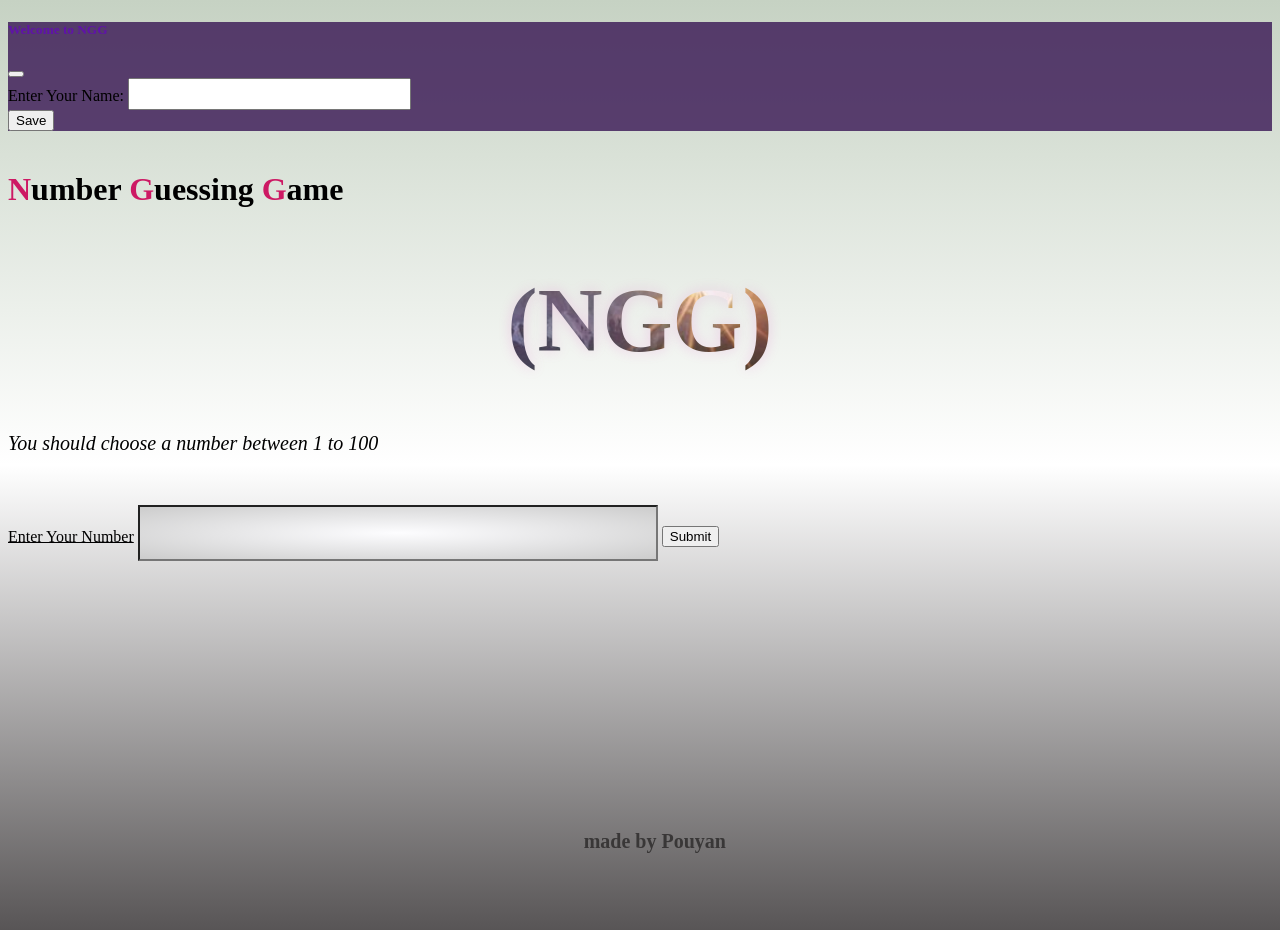
==== GuessingNum.html @ 58042f72 "initial commit" ====
<!DOCTYPE html>
<html lang="en">
  <head>
    <meta charset="UTF-8" />
    <meta name="viewport" content="width=device-width, initial-scale=1.0" />
    <link rel="stylesheet" href="./bootstrap.min.css">
    <link rel="apple-touch-icon" sizes="180x180" href="./image/favicon_io/apple-touch-icon.png">
    <link rel="icon" type="image/png" sizes="32x32" href="./image/favicon_io/favicon-32x32.png">
    <link rel="icon" type="image/png" sizes="16x16" href="./image/favicon_io/favicon-16x16.png">
    <link rel="manifest" href="./image/favicon_io/site.webmanifest">
    <title>Document</title>
    <style>
      @font-face {
        font-family:sofia;
        src: url(./font/Sofia-Regular.ttf) format("woff");
      }
      .body{
        overflow: hidden;
        background-image: linear-gradient(rgb(198, 210, 195),rgb(255, 255, 255),rgb(88, 85, 86));height:100vh;
      }
      .faded{
        background-color: rgba(50, 14, 78, 0.77);
        animation: ato 1.7s alternate;
      }
      .modal-title{
        color: rgb(96, 18, 170);
      }
      .modal-body input{
        color: rgb(255, 72, 17);
        font-size: 22px;
        font-family: 'Franklin Gothic Medium', 'Arial Narrow', Arial, sans-serif;
      }
      .fullBrand::first-letter{
        color: rgb(205, 25, 100);
      }
      span:not(span[id="changer"]){
        color: rgb(205, 25, 100);
      }
      .stands{
        font-weight: 800;
        text-align: center;
        font-size: 90px;
        background-image: url("./image/Zugpsitze_mountain.jpg");
        background-size: cover;
        background-position: 73% 19%;
        background-clip: text;
        color: transparent;
        text-shadow: 0px 0px 14px rgba(232, 20, 186, 0.152);
        animation: animate 10000s linear infinite;
      }
      @keyframes animate {
        to {
          background-position-x:1000000px ;
        }
      }
      #guessField{
        width: 40vw;
        height:50px;
        box-shadow: none;
        margin: auto;
        font-size: 27px;
        transition: all 0.1s linear;
        background:radial-gradient(rgb(253, 253, 255),rgb(204, 204, 204));
        perspective: 1500px;
        font-family: 'Franklin Gothic Medium', 'Arial Narrow', Arial, sans-serif;
      }
      #guessField:focus{
        transform: translateX(-3px) translateY(-3px);
        box-shadow:3px 3px 1px grey;
        outline: none;
        color: rgb(44, 42, 42);
      }
      .changingBGC{
        animation: changingBC 1s infinite;
      }
      @keyframes changingBC{
        0%{background-color: rgb(5, 255, 5);}
        25%{background-color: rgb(31, 196, 31);}
        50%{background-color: rgb(34, 171, 34);}
        100%{background-color: rgb(30, 105, 30);}
      }
      .a{
        display: inline-block;
        box-shadow:9px 9px 4px rgb(126, 118, 118);;
        animation:atoa 2s alternate;
        background-color: rgb(222, 221, 221);
        padding: 8px 10px;
      }
      .a span{
        color: rgb(245, 17, 17) !important;
        font-size:34px;
        font-weight: 700;
        animation: fadeIn 6s alternate;
      }
      @keyframes fadeIn{
        0%{opacity:0.0;}
        25%{opacity:0.0;}
        50%{opacity:0.0;}
        75%{opacity:0.2;}
        100%{opacity:1;}
      }
      .words{
        animation: word 1.5s alternate;
      }
      @keyframes word{
        0%{letter-spacing:70px;}
        25%{opacity:50px;}
        50%{opacity:30px;}
        75%{opacity:10px;}
        100%{opacity:2px;}
      }
      h3{
        position: absolute;
        top: 90%;
        left:45.6%;
        font-size: 20px;
        font-family: sofia;
        opacity: 0.8;
        color: rgb(42, 40, 40);
      }
      @media only screen and (max-width:500px) {
        .modal{
          padding: 30px 50px 30px 30px;
        }
        h3{
          top: 90%;
          left:32%;
        }
        #guessField{
          width: 60%;
        }
      }
      .high-guess{
        font-weight: 700;
        color: rgb(222, 19, 19) !important;
      }
      .low-guess{
        font-weight: 700;
        color: rgb(13, 189, 178) !important;      
      }
    </style>
  </head>
  <body class="body">
    <div class="modal" tabindex="-1">
      <div class="modal-dialog">
        <div class="modal-content">
          <div class="modal-header">
            <h5 class="modal-title">Welcome to NGG</h5>
            <button type="button" class="btn-close closed" data-bs-dismiss="modal" aria-label="Close"></button>
          </div>
          <div class="modal-body">
            <label for="recipient-name" class="col-form-label">Enter Your Name:</label>
            <input type="text" class="form-control namevalue" id="recipient-name" autocomplete="off">
          </div>
          <div class="modal-footer">
            <button type="button" class="btn btn-primary closed getname">Save</button>
          </div>
        </div>
      </div>
    </div>
    <audio class="looser" src="./voice/MediaBaz.net-Game - 02.mp3"></audio>
    <audio class="Winner" src="./voice/ta-da-brass-ensemble-fast-soundroll-1-00-01.mp3"></audio>
    <h1 class="text-center text-primary fullBrand" style="margin-top: 40px;">Number <span>G</span>uessing <span>G</span>ame<br />
    </h1>
    <h1 class="stands">(NGG)</h1>
    <p id="para" class="text-center" style="font-size: 20px; margin-top: 30px; margin-bottom: 50px">
      <!--! I Use em Tag in Here -->
      <em>You should choose a number between 1 to 100</em>
    </p>
    <div id="divi" class="form row text-center">
      <label for="guessField"><ins>Enter Your Number</ins></label>
      <input
        type="number"
        id="guessField"
        class="guessField mt-2 form-control"
        style="text-align: center"
      />
      <input
        type="submit"
        id="subField"
        value="Submit"
        class="btn btn-outline-success mt-3 guessSubmit"
        accesskey="c"
        onclick="checkGeuss()"
      />
    </div>
    <br />
    <!-- for showing result -->
    <p style="margin-left: 29px" id="demo1"></p>
    <p style="margin-left: 29px" id="demo2"></p>
    <p style="margin-left: 29px" id="demo3"></p>
    <h3>made by Pouyan</h3>

    <script src="./bootstrap.bundle.min.js"></script>
    <script>
      (function(){
        let modal = document.querySelector(".modal");
        modal.style.display = "block";
        modal.classList.add("faded")
        let btnClose = document.querySelectorAll(".closed");
        btnClose.forEach( item => {
          item.addEventListener("click",() => {
          modal.style.display = "none"
          })
        })
      })();

      let getNameBtn = document.querySelector(".getname");
      getNameBtn.addEventListener("click",() => {
        nameValue = document.querySelector(".namevalue").value;
      })
      const Num = Math.floor(Math.random() * 100);
      var subField = document.querySelector("#subField")
      var guessField = document.querySelector("#guessField");
      let chance = 5;
      let para = document.getElementById("para");
      let divi = document.getElementById("divi");

      let a = document.getElementById("demo1");
      let b = document.getElementById("demo2");
      let c = document.getElementById("demo3");

      // just for showing previous guesses
      let guessCount = 1;
      //-----------------------------

      guessField.addEventListener('keydown',(event) => {
        if (event.key === 'Enter') {
          event.preventDefault()
          checkGeuss()
        }
      })

      function checkGeuss() {

        //check for not empty
        if (guessField.value === "") {
          return;
        }

        let Guess = parseInt(guessField.value);

        let guessSpan = document.createElement("span");
        guessSpan.textContent= Guess + ", "

        a.style.color = "rgb(56, 0, 105)";
        a.style.fontSize = "18px";
      // just for showing previous guesses
        if(guessCount == 1)
        {
          a.innerHTML = "your Guesses were: ";
        }        
        debugger
        if (Guess > Num) {
          guessSpan.classList.add("high-guess")
        }
        else if (Guess < Num){
          guessSpan.classList.add("low-guess")
        }

        a.appendChild(guessSpan)
        
        // a.innerHTML += `<span id="changer">${Guess}. </span>`
      //-----------------------------

        if (Guess == Num) {
          function SoundH(){
            let vv = document.querySelector(".Winner");
            vv.play();
          }
          SoundH();
          // *When player Win*
          a.remove();
          b.remove();
          c.remove();
          if(chance == 1)
          {
           a.innerHTML = "( $ _ $ )";
          }    
          guessField.style.fontSize = "33px"
          guessField.style.fontWeight = "800"
          guessField.style.color = "rgb(207, 35, 255)"
          /**
           *! To Use This clear the line 169 
           ** guessField.style.outline = "4px solid green" 
          */
          guessField.style.backgroundColor = "rgb(3, 247, 238)"
          guessField.style.background = "url(./image/Zugpsitze_mountain.jpg) center/cover"
          subField.style.display = "none"
          setTimeout(() => {
            guessField.style.outline = "none"
          }, 3000);

          // Creating an Element to show player has won the game

          let div = document.createElement("div");
          div.style.backgroundColor = "green";
          div.style.textAlign = "center";
          let txt = document.createTextNode(
            "Thaaaaaaaaaaaat's It! " + nameValue + " Win🏆"
          );
          div.appendChild(txt);
          // let body =document.querySelector("body");
          // body.appendChild(div);
          // if you wanna uncomment these 3comments, remove the line below
          let body = document.body.appendChild(div);
          body.style.fontFamily =
            "'Lucida Sans', 'Lucida Sans Regular', 'Lucida Grande', 'Lucida Sans Unicode', Geneva, Verdana, sans-serif";
          body.style.fontSize = "24px";
          body.style.fontFamily = "fantasy";
          body.style.letterSpacing = "3px";
          body.style.marginTop = "10px"
          body.style.color = "antiquewhite";
          body.style.padding = "28px";
          body.classList.add("changingBGC");
          // body.insertBefore(div,a);

          // -----------------------------------------------------
        } else {
          //when player do not win and still continue the game
          chance--;
          // b is an info for showing remaining chance
          b.innerHTML = "you have " + chance + " Chance";
          b.style.fontSize = "18px";
          // auto clear to write faster
          guessField.value = "";
          //for showing an alert which you are wrong.

          if(chance <= 0) {
            c.remove()
            function SoundH() {
              let vv = document.querySelector(".looser");
              vv.play();
            }
            SoundH();
            //When player lost his chance and lose!
            para.remove();
            divi.remove();
            a.classList.add("a")
            a.innerHTML = "Correct Number Was: " + "<span>"+ Num + "</span>";
            a.style.fontSize = "29px";
            b.innerHTML = "You have NO chance";
            b.style.color = "red";
            b.style.backgroundColor = "transparent";
            b.style.fontSize = "18px";
            b.style.textAlign = "left";
            b.style.outline = "none";
            b.style.marginLeft = "29px";
            //how can we seprate things from texts:
            // let getNum = a.innerHTML.split(" ").find(number => number.match(/\d/g));
            // console.log(getNum);

            // Creating an Element to show player is a looser
            let div = document.createElement("div");
            div.style.backgroundColor = "rgb(188, 9, 9)";
            div.style.textAlign = "center";
            div.style.color = "white";
            let txt = document.createTextNode(nameValue + " Looooose!");
            div.appendChild(txt);
            let body = document.body.appendChild(div);
            body.style.fontFamily =
              "'Lucida Sans', 'Lucida Sans Regular', 'Lucida Grande', 'Lucida Sans Unicode', Geneva, Verdana, sans-serif";
            body.style.fontSize = "33px";
            body.style.padding = "18px";
            body.classList.add("words");
          }
          if(chance == 1) {
            //When player has only one chance
            if(Guess < Num) {
              let c = document.getElementById("demo3");
              c.innerHTML = "your guess is Low";
              c.style.color = "rgb(12, 12, 186)";
              c.style.fontSize = "27px";
            } else if (Guess > Num) {
              let c = document.getElementById("demo3");
              c.innerHTML = "your guess is High";
              c.style.color = "rgb(121, 13, 13)";
              c.style.fontSize = "27px";
            }
            // for showing you have only on chance,alerting!
            b.innerHTML = nameValue + "!" + " You Have Only " + chance + " Chance!";
            b.style.textAlign = "center";
            b.style.marginLeft = "0px";
            b.style.outline = "3px solid black";
            b.style.borderRadius = "4px";
            b.style.backgroundColor = "rgb(185, 13, 13)";
            b.style.padding = "9px";
            b.style.fontSize = "29px";
            b.style.color = "antiquewhite";
          }
          // we should write these two first but we get problem

          if(Guess < Num) {
            // when player guess is under the correct number
            let c = document.getElementById("demo3");
            c.innerHTML = "your guess is Low";
            c.style.color = "rgb(12, 12, 186)";
            c.style.fontSize = "27px";
            guessField.style.outline = "4px solid rgb(82, 177, 214)";
            guessField.style.opacity = "1";
            setTimeout(() => {
            guessField.style.outline = "none"
            }, 2000);
          }else if(Guess > Num) {
            // when player guess is higher than correct number
            c.innerHTML = "your guess is High";
            c.style.color = "rgb(121, 13, 13)";
            c.style.fontSize = "27px";
            guessField.style.outline = "4px solid rgb(234, 21, 21)";
            guessField.style.opacity = "1";
            setTimeout(() => {
            guessField.style.outline = "none"
            }, 2000);
          }
        }
        guessField.focus();
        guessCount++;
      }
    </script>
  </body>
</html>
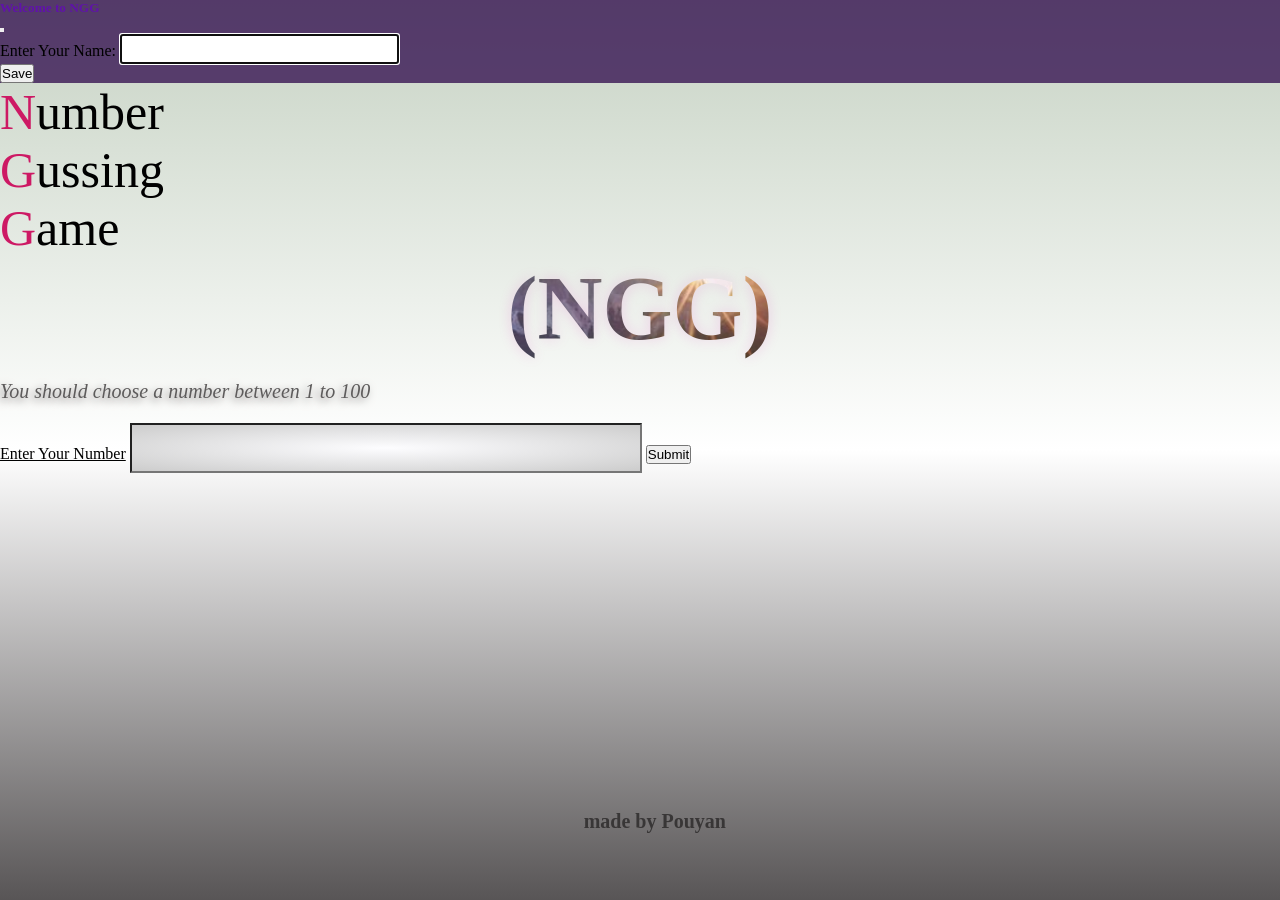
==== commit 284a2854: "Refactoring" ====
--- a/GuessingNum.html
+++ b/GuessingNum.html
@@ -10,13 +10,20 @@
     <link rel="manifest" href="./image/favicon_io/site.webmanifest">
     <title>Document</title>
     <style>
+      *{
+        margin: 0;
+        padding: 0;
+        box-sizing: border-box;
+      }
+
       @font-face {
         font-family:sofia;
         src: url(./font/Sofia-Regular.ttf) format("woff");
       }
       .body{
         overflow: hidden;
-        background-image: linear-gradient(rgb(198, 210, 195),rgb(255, 255, 255),rgb(88, 85, 86));height:100vh;
+        background-image: linear-gradient(rgb(198, 210, 195),rgb(255, 255, 255),rgb(88, 85, 86));
+        height:100vh;
       }
       .faded{
         background-color: rgba(50, 14, 78, 0.77);
@@ -26,14 +33,16 @@
         color: rgb(96, 18, 170);
       }
       .modal-body input{
-        color: rgb(255, 72, 17);
+        color: #ff4811;
         font-size: 22px;
         font-family: 'Franklin Gothic Medium', 'Arial Narrow', Arial, sans-serif;
       }
-      .fullBrand::first-letter{
-        color: rgb(205, 25, 100);
-      }
-      span:not(span[id="changer"]){
+      .full-brand{
+        font-weight: 500;
+        font-size: 50px;
+        margin: 0;
+      }
+      .full-brand::first-letter{
         color: rgb(205, 25, 100);
       }
       .stands{
@@ -53,18 +62,26 @@
           background-position-x:1000000px ;
         }
       }
-      #guessField{
+      #rule-para{
+        font-size: 20px; 
+        margin-top: 20px; 
+        margin-bottom: 20px;
+        color: rgb(93, 91, 91);
+        text-shadow: -3px 3px 8px rgb(130, 124, 124);
+      }
+      #guess-field{
         width: 40vw;
         height:50px;
         box-shadow: none;
         margin: auto;
-        font-size: 27px;
+        font-size: 32px;
+        font-weight: 600;
         transition: all 0.1s linear;
         background:radial-gradient(rgb(253, 253, 255),rgb(204, 204, 204));
         perspective: 1500px;
         font-family: 'Franklin Gothic Medium', 'Arial Narrow', Arial, sans-serif;
       }
-      #guessField:focus{
+      #guess-field:focus{
         transform: translateX(-3px) translateY(-3px);
         box-shadow:3px 3px 1px grey;
         outline: none;
@@ -79,14 +96,14 @@
         50%{background-color: rgb(34, 171, 34);}
         100%{background-color: rgb(30, 105, 30);}
       }
-      .a{
+      .showRealNum{
         display: inline-block;
         box-shadow:9px 9px 4px rgb(126, 118, 118);;
         animation:atoa 2s alternate;
         background-color: rgb(222, 221, 221);
         padding: 8px 10px;
       }
-      .a span{
+      .showRealNum span{
         color: rgb(245, 17, 17) !important;
         font-size:34px;
         font-weight: 700;
@@ -126,7 +143,7 @@
           top: 90%;
           left:32%;
         }
-        #guessField{
+        #guess-field{
           width: 60%;
         }
       }
@@ -138,19 +155,45 @@
         font-weight: 700;
         color: rgb(13, 189, 178) !important;      
       }
+      .reset{
+        display: flex;
+        justify-content: center;
+        margin-top: 30px;
+      }
+      #reset-btn{
+        display: none;
+        padding: 8px 13px ;
+        border: 3.3px solid rgb(236, 81, 81);
+        color: rgb(220, 227, 234);
+        background: rgb(175, 23, 41);
+        font-size: 21px;
+        border-radius: 12px;
+        text-shadow: 0 0 3px whitesmoke;
+        box-shadow: 0 0 5px 4px inset rgb(65, 4, 3);
+        transition: all 0.27s ease;
+      }
+      #reset-btn:hover{
+        box-shadow:none;
+        text-shadow: 0 0 1.5px whitesmoke;
+        filter: contrast(160%);
+        transform: scale(1.3);
+      }      
+      #reset-btn:active{
+        background-color:rgb(203, 74, 51);
+      }
     </style>
   </head>
   <body class="body">
-    <div class="modal" tabindex="-1">
+    <div class="modal">
       <div class="modal-dialog">
         <div class="modal-content">
           <div class="modal-header">
-            <h5 class="modal-title">Welcome to NGG</h5>
+            <h5 class="modal-title fw-bold">Welcome to NGG</h5>
             <button type="button" class="btn-close closed" data-bs-dismiss="modal" aria-label="Close"></button>
           </div>
           <div class="modal-body">
-            <label for="recipient-name" class="col-form-label">Enter Your Name:</label>
-            <input type="text" class="form-control namevalue" id="recipient-name" autocomplete="off">
+            <label for="player-name" class="col-form-label">Enter Your Name:</label>
+            <input type="text" class="form-control fw-bold name-input" id="player-name" autocomplete="off">
           </div>
           <div class="modal-footer">
             <button type="button" class="btn btn-primary closed getname">Save</button>
@@ -160,19 +203,21 @@
     </div>
     <audio class="looser" src="./voice/MediaBaz.net-Game - 02.mp3"></audio>
     <audio class="Winner" src="./voice/ta-da-brass-ensemble-fast-soundroll-1-00-01.mp3"></audio>
-    <h1 class="text-center text-primary fullBrand" style="margin-top: 40px;">Number <span>G</span>uessing <span>G</span>ame<br />
-    </h1>
+    <div class="d-flex justify-content-center mt-2 gap-2 text-primary">
+      <p class="full-brand">Number</p>
+      <p class="full-brand">Gussing</p>
+      <p class="full-brand">Game</p>
+    </div>
     <h1 class="stands">(NGG)</h1>
-    <p id="para" class="text-center" style="font-size: 20px; margin-top: 30px; margin-bottom: 50px">
-      <!--! I Use em Tag in Here -->
+    <p id="rule-para" class="text-center">
       <em>You should choose a number between 1 to 100</em>
     </p>
-    <div id="divi" class="form row text-center">
-      <label for="guessField"><ins>Enter Your Number</ins></label>
+    <div id="input-container" class="form row text-center">
+      <label for="guess-field"><ins>Enter Your Number</ins></label>
       <input
         type="number"
-        id="guessField"
-        class="guessField mt-2 form-control"
+        id="guess-field"
+        class="mt-2 form-control"
         style="text-align: center"
       />
       <input
@@ -186,43 +231,60 @@
     </div>
     <br />
     <!-- for showing result -->
-    <p style="margin-left: 29px" id="demo1"></p>
-    <p style="margin-left: 29px" id="demo2"></p>
-    <p style="margin-left: 29px" id="demo3"></p>
+    <p style="margin-left: 29px" id="guess-history"></p>
+    <p style="margin-left: 29px" id="guess-counter"></p>
+    <p style="margin-left: 29px" id="result-teller"></p>
+    <div class="reset">
+      
+      <button id="reset-btn" onclick="reset()">Try Again!</button>
+    </div>
     <h3>made by Pouyan</h3>
 
     <script src="./bootstrap.bundle.min.js"></script>
     <script>
+      let modal = document.querySelector(".modal");
+      let btnClose = document.querySelectorAll(".closed");
+      let getNameBtn = document.querySelector(".getname");
+      debugger;
+      const Num = Math.floor(Math.random() * 100);
+      let subField = document.querySelector("#subField")
+      let guessField = document.querySelector("#guess-field");
+      let chance = 5;
+      let rulePara = document.getElementById("rule-para");
+      let inputContainer = document.getElementById("input-container");
+
+      let guessHistory = document.getElementById("guess-history");
+      let guessCounter = document.getElementById("guess-counter");
+      let resultTeller = document.getElementById("result-teller");
+      let winnerAudio = document.querySelector(".Winner");
+      let resetBtn = document.getElementById("reset-btn");
+      let nameInput = document.querySelector(".name-input")
+      
+      // just for showing previous guesses
+      let guessCount = 1;
+
       (function(){
-        let modal = document.querySelector(".modal");
         modal.style.display = "block";
-        modal.classList.add("faded")
-        let btnClose = document.querySelectorAll(".closed");
+        modal.classList.add("faded");
+        nameInput.focus()
         btnClose.forEach( item => {
           item.addEventListener("click",() => {
           modal.style.display = "none"
           })
         })
       })();
-
-      let getNameBtn = document.querySelector(".getname");
+      
+      //close the modal with saving player name
       getNameBtn.addEventListener("click",() => {
-        nameValue = document.querySelector(".namevalue").value;
+        nameValue = nameInput.value;
       })
-      const Num = Math.floor(Math.random() * 100);
-      var subField = document.querySelector("#subField")
-      var guessField = document.querySelector("#guessField");
-      let chance = 5;
-      let para = document.getElementById("para");
-      let divi = document.getElementById("divi");
-
-      let a = document.getElementById("demo1");
-      let b = document.getElementById("demo2");
-      let c = document.getElementById("demo3");
-
-      // just for showing previous guesses
-      let guessCount = 1;
-      //-----------------------------
+      modal.addEventListener('keydown',(event) => {
+        if (event.key === 'Enter') {
+          event.preventDefault();
+          modal.style.display="none";
+          nameValue = nameInput.value;
+        }
+      })
 
       guessField.addEventListener('keydown',(event) => {
         if (event.key === 'Enter') {
@@ -233,7 +295,7 @@
 
       function checkGeuss() {
 
-        //check for not empty
+        //check for empty guess
         if (guessField.value === "") {
           return;
         }
@@ -243,47 +305,37 @@
         let guessSpan = document.createElement("span");
         guessSpan.textContent= Guess + ", "
 
-        a.style.color = "rgb(56, 0, 105)";
-        a.style.fontSize = "18px";
-      // just for showing previous guesses
+        guessHistory.style.color = "rgb(56, 0, 105)";
+        guessHistory.style.fontSize = "18px";
+
+        // just for showing previous guesses with understandable colors
         if(guessCount == 1)
         {
-          a.innerHTML = "your Guesses were: ";
-        }        
-        debugger
+          guessHistory.innerHTML = "your Guesses were: ";
+        }     
         if (Guess > Num) {
           guessSpan.classList.add("high-guess")
         }
         else if (Guess < Num){
           guessSpan.classList.add("low-guess")
         }
-
-        a.appendChild(guessSpan)
+        guessHistory.appendChild(guessSpan)
         
-        // a.innerHTML += `<span id="changer">${Guess}. </span>`
-      //-----------------------------
+        //an other way to do that
+        // guessHistory.innerHTML += `<span id="changer">${Guess}. </span>`
+
+        //--------------------------------------------------------------------------------------------------------------------------------------------
 
         if (Guess == Num) {
-          function SoundH(){
-            let vv = document.querySelector(".Winner");
-            vv.play();
-          }
-          SoundH();
           // *When player Win*
-          a.remove();
-          b.remove();
-          c.remove();
-          if(chance == 1)
-          {
-           a.innerHTML = "( $ _ $ )";
-          }    
+          winnerAudio.play();
+          guessHistory.remove();
+          guessCounter.remove();
+          resultTeller.remove();
+
           guessField.style.fontSize = "33px"
           guessField.style.fontWeight = "800"
           guessField.style.color = "rgb(207, 35, 255)"
-          /**
-           *! To Use This clear the line 169 
-           ** guessField.style.outline = "4px solid green" 
-          */
           guessField.style.backgroundColor = "rgb(3, 247, 238)"
           guessField.style.background = "url(./image/Zugpsitze_mountain.jpg) center/cover"
           subField.style.display = "none"
@@ -291,8 +343,7 @@
             guessField.style.outline = "none"
           }, 3000);
 
-          // Creating an Element to show player has won the game
-
+          // Creating a div to show player has won the game
           let div = document.createElement("div");
           div.style.backgroundColor = "green";
           div.style.textAlign = "center";
@@ -303,99 +354,99 @@
           // let body =document.querySelector("body");
           // body.appendChild(div);
           // if you wanna uncomment these 3comments, remove the line below
-          let body = document.body.appendChild(div);
-          body.style.fontFamily =
+          div.style.fontFamily =
             "'Lucida Sans', 'Lucida Sans Regular', 'Lucida Grande', 'Lucida Sans Unicode', Geneva, Verdana, sans-serif";
-          body.style.fontSize = "24px";
-          body.style.fontFamily = "fantasy";
-          body.style.letterSpacing = "3px";
-          body.style.marginTop = "10px"
-          body.style.color = "antiquewhite";
-          body.style.padding = "28px";
-          body.classList.add("changingBGC");
-          // body.insertBefore(div,a);
+          div.style.fontSize = "24px";
+          div.style.fontFamily = "fantasy";
+          div.style.letterSpacing = "3px";
+          div.style.marginTop = "50px"
+          div.style.color = "antiquewhite";
+          div.style.padding = "28px";
+          div.classList.add("changingBGC");
+          guessField.insertAdjacentElement("afterend",div)
+          // guessField.setAttribute(disabled)
+
 
           // -----------------------------------------------------
         } else {
           //when player do not win and still continue the game
           chance--;
-          // b is an info for showing remaining chance
-          b.innerHTML = "you have " + chance + " Chance";
-          b.style.fontSize = "18px";
+          // guessCounter is an info for showing remaining chance
+          guessCounter.innerHTML = "you have " + chance + " Chance";
+          guessCounter.style.fontSize = "18px";
           // auto clear to write faster
           guessField.value = "";
           //for showing an alert which you are wrong.
 
           if(chance <= 0) {
-            c.remove()
+            resultTeller.remove()
             function SoundH() {
               let vv = document.querySelector(".looser");
               vv.play();
             }
             SoundH();
-            //When player lost his chance and lose!
-            para.remove();
-            divi.remove();
-            a.classList.add("a")
-            a.innerHTML = "Correct Number Was: " + "<span>"+ Num + "</span>";
-            a.style.fontSize = "29px";
-            b.innerHTML = "You have NO chance";
-            b.style.color = "red";
-            b.style.backgroundColor = "transparent";
-            b.style.fontSize = "18px";
-            b.style.textAlign = "left";
-            b.style.outline = "none";
-            b.style.marginLeft = "29px";
-            //how can we seprate things from texts:
-            // let getNum = a.innerHTML.split(" ").find(number => number.match(/\d/g));
-            // console.log(getNum);
-
-            // Creating an Element to show player is a looser
+            //When player lost his chance ,user lose!
+            rulePara.remove();
+            inputContainer.remove();
+            guessHistory.classList.add("showRealNum")
+            guessHistory.innerHTML = "Correct Number Was: " + "<span>"+ Num + "</span>";
+            guessHistory.style.fontSize = "29px";
+            guessCounter.innerHTML = "You have NO chance";
+            guessCounter.style.color = "red";
+            guessCounter.style.backgroundColor = "transparent";
+            guessCounter.style.fontSize = "18px";
+            guessCounter.style.textAlign = "left";
+            guessCounter.style.outline = "none";
+            guessCounter.style.marginLeft = "29px";
+
+            // Creating a div to show player that he lose
             let div = document.createElement("div");
             div.style.backgroundColor = "rgb(188, 9, 9)";
             div.style.textAlign = "center";
             div.style.color = "white";
             let txt = document.createTextNode(nameValue + " Looooose!");
             div.appendChild(txt);
-            let body = document.body.appendChild(div);
-            body.style.fontFamily =
+            div.style.fontFamily =
               "'Lucida Sans', 'Lucida Sans Regular', 'Lucida Grande', 'Lucida Sans Unicode', Geneva, Verdana, sans-serif";
-            body.style.fontSize = "33px";
-            body.style.padding = "18px";
-            body.classList.add("words");
+            div.style.fontSize = "33px";
+            div.style.padding = "18px";
+            div.classList.add("words");
+            guessCounter.insertAdjacentElement("afterend",div)
+
+            resetBtn.style.display="block"
           }
           if(chance == 1) {
             //When player has only one chance
             if(Guess < Num) {
-              let c = document.getElementById("demo3");
-              c.innerHTML = "your guess is Low";
-              c.style.color = "rgb(12, 12, 186)";
-              c.style.fontSize = "27px";
+              let resultTeller = document.getElementById("result-teller");
+              resultTeller.innerHTML = "your guess is Low";
+              resultTeller.style.color = "rgb(12, 12, 186)";
+              resultTeller.style.fontSize = "27px";
             } else if (Guess > Num) {
-              let c = document.getElementById("demo3");
-              c.innerHTML = "your guess is High";
-              c.style.color = "rgb(121, 13, 13)";
-              c.style.fontSize = "27px";
+              let resultTeller = document.getElementById("result-teller");
+              resultTeller.innerHTML = "your guess is High";
+              resultTeller.style.color = "rgb(121, 13, 13)";
+              resultTeller.style.fontSize = "27px";
             }
             // for showing you have only on chance,alerting!
-            b.innerHTML = nameValue + "!" + " You Have Only " + chance + " Chance!";
-            b.style.textAlign = "center";
-            b.style.marginLeft = "0px";
-            b.style.outline = "3px solid black";
-            b.style.borderRadius = "4px";
-            b.style.backgroundColor = "rgb(185, 13, 13)";
-            b.style.padding = "9px";
-            b.style.fontSize = "29px";
-            b.style.color = "antiquewhite";
+            guessCounter.innerHTML = nameValue + "!" + " You Have Only " + chance + " Chance!";
+            guessCounter.style.textAlign = "center";
+            guessCounter.style.marginLeft = "0px";
+            guessCounter.style.outline = "3px solid black";
+            guessCounter.style.borderRadius = "4px";
+            guessCounter.style.backgroundColor = "rgb(185, 13, 13)";
+            guessCounter.style.padding = "9px";
+            guessCounter.style.fontSize = "29px";
+            guessCounter.style.color = "antiquewhite";
           }
           // we should write these two first but we get problem
 
           if(Guess < Num) {
             // when player guess is under the correct number
-            let c = document.getElementById("demo3");
-            c.innerHTML = "your guess is Low";
-            c.style.color = "rgb(12, 12, 186)";
-            c.style.fontSize = "27px";
+            let resultTeller = document.getElementById("result-teller");
+            resultTeller.innerHTML = "your guess is Low";
+            resultTeller.style.color = "rgb(12, 12, 186)";
+            resultTeller.style.fontSize = "27px";
             guessField.style.outline = "4px solid rgb(82, 177, 214)";
             guessField.style.opacity = "1";
             setTimeout(() => {
@@ -403,9 +454,9 @@
             }, 2000);
           }else if(Guess > Num) {
             // when player guess is higher than correct number
-            c.innerHTML = "your guess is High";
-            c.style.color = "rgb(121, 13, 13)";
-            c.style.fontSize = "27px";
+            resultTeller.innerHTML = "your guess is High";
+            resultTeller.style.color = "rgb(121, 13, 13)";
+            resultTeller.style.fontSize = "27px";
             guessField.style.outline = "4px solid rgb(234, 21, 21)";
             guessField.style.opacity = "1";
             setTimeout(() => {
@@ -416,6 +467,11 @@
         guessField.focus();
         guessCount++;
       }
+      function reset() {
+        setTimeout(()=>{
+          location.reload()
+        },400)
+      }
     </script>
   </body>
 </html>
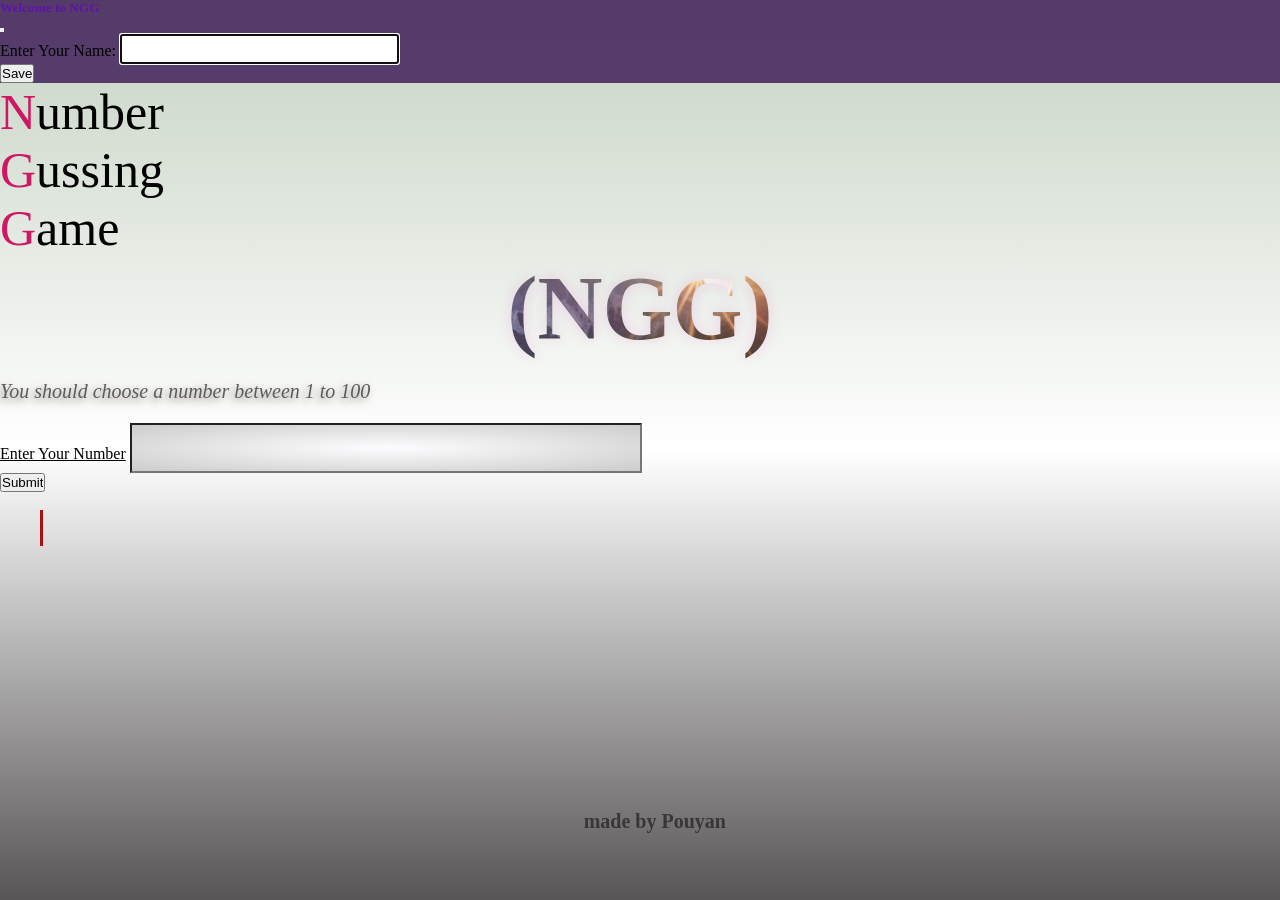
==== commit 5a4ef055: "re-arranging Starting-Page by submit reset button in loss page" ====
--- a/GuessingNum.html
+++ b/GuessingNum.html
@@ -3,185 +3,27 @@
   <head>
     <meta charset="UTF-8" />
     <meta name="viewport" content="width=device-width, initial-scale=1.0" />
-    <link rel="stylesheet" href="./bootstrap.min.css">
-    <link rel="apple-touch-icon" sizes="180x180" href="./image/favicon_io/apple-touch-icon.png">
-    <link rel="icon" type="image/png" sizes="32x32" href="./image/favicon_io/favicon-32x32.png">
-    <link rel="icon" type="image/png" sizes="16x16" href="./image/favicon_io/favicon-16x16.png">
-    <link rel="manifest" href="./image/favicon_io/site.webmanifest">
+    <link rel="stylesheet" href="./bootstrap.min.css" />
+    <link
+      rel="apple-touch-icon"
+      sizes="180x180"
+      href="./image/favicon_io/apple-touch-icon.png"
+    />
+    <link
+      rel="icon"
+      type="image/png"
+      sizes="32x32"
+      href="./image/favicon_io/favicon-32x32.png"
+    />
+    <link
+      rel="icon"
+      type="image/png"
+      sizes="16x16"
+      href="./image/favicon_io/favicon-16x16.png"
+    />
+    <link rel="manifest" href="./image/favicon_io/site.webmanifest" />
+    <link rel="stylesheet" href="style.css" />
     <title>Document</title>
-    <style>
-      *{
-        margin: 0;
-        padding: 0;
-        box-sizing: border-box;
-      }
-
-      @font-face {
-        font-family:sofia;
-        src: url(./font/Sofia-Regular.ttf) format("woff");
-      }
-      .body{
-        overflow: hidden;
-        background-image: linear-gradient(rgb(198, 210, 195),rgb(255, 255, 255),rgb(88, 85, 86));
-        height:100vh;
-      }
-      .faded{
-        background-color: rgba(50, 14, 78, 0.77);
-        animation: ato 1.7s alternate;
-      }
-      .modal-title{
-        color: rgb(96, 18, 170);
-      }
-      .modal-body input{
-        color: #ff4811;
-        font-size: 22px;
-        font-family: 'Franklin Gothic Medium', 'Arial Narrow', Arial, sans-serif;
-      }
-      .full-brand{
-        font-weight: 500;
-        font-size: 50px;
-        margin: 0;
-      }
-      .full-brand::first-letter{
-        color: rgb(205, 25, 100);
-      }
-      .stands{
-        font-weight: 800;
-        text-align: center;
-        font-size: 90px;
-        background-image: url("./image/Zugpsitze_mountain.jpg");
-        background-size: cover;
-        background-position: 73% 19%;
-        background-clip: text;
-        color: transparent;
-        text-shadow: 0px 0px 14px rgba(232, 20, 186, 0.152);
-        animation: animate 10000s linear infinite;
-      }
-      @keyframes animate {
-        to {
-          background-position-x:1000000px ;
-        }
-      }
-      #rule-para{
-        font-size: 20px; 
-        margin-top: 20px; 
-        margin-bottom: 20px;
-        color: rgb(93, 91, 91);
-        text-shadow: -3px 3px 8px rgb(130, 124, 124);
-      }
-      #guess-field{
-        width: 40vw;
-        height:50px;
-        box-shadow: none;
-        margin: auto;
-        font-size: 32px;
-        font-weight: 600;
-        transition: all 0.1s linear;
-        background:radial-gradient(rgb(253, 253, 255),rgb(204, 204, 204));
-        perspective: 1500px;
-        font-family: 'Franklin Gothic Medium', 'Arial Narrow', Arial, sans-serif;
-      }
-      #guess-field:focus{
-        transform: translateX(-3px) translateY(-3px);
-        box-shadow:3px 3px 1px grey;
-        outline: none;
-        color: rgb(44, 42, 42);
-      }
-      .changingBGC{
-        animation: changingBC 1s infinite;
-      }
-      @keyframes changingBC{
-        0%{background-color: rgb(5, 255, 5);}
-        25%{background-color: rgb(31, 196, 31);}
-        50%{background-color: rgb(34, 171, 34);}
-        100%{background-color: rgb(30, 105, 30);}
-      }
-      .showRealNum{
-        display: inline-block;
-        box-shadow:9px 9px 4px rgb(126, 118, 118);;
-        animation:atoa 2s alternate;
-        background-color: rgb(222, 221, 221);
-        padding: 8px 10px;
-      }
-      .showRealNum span{
-        color: rgb(245, 17, 17) !important;
-        font-size:34px;
-        font-weight: 700;
-        animation: fadeIn 6s alternate;
-      }
-      @keyframes fadeIn{
-        0%{opacity:0.0;}
-        25%{opacity:0.0;}
-        50%{opacity:0.0;}
-        75%{opacity:0.2;}
-        100%{opacity:1;}
-      }
-      .words{
-        animation: word 1.5s alternate;
-      }
-      @keyframes word{
-        0%{letter-spacing:70px;}
-        25%{opacity:50px;}
-        50%{opacity:30px;}
-        75%{opacity:10px;}
-        100%{opacity:2px;}
-      }
-      h3{
-        position: absolute;
-        top: 90%;
-        left:45.6%;
-        font-size: 20px;
-        font-family: sofia;
-        opacity: 0.8;
-        color: rgb(42, 40, 40);
-      }
-      @media only screen and (max-width:500px) {
-        .modal{
-          padding: 30px 50px 30px 30px;
-        }
-        h3{
-          top: 90%;
-          left:32%;
-        }
-        #guess-field{
-          width: 60%;
-        }
-      }
-      .high-guess{
-        font-weight: 700;
-        color: rgb(222, 19, 19) !important;
-      }
-      .low-guess{
-        font-weight: 700;
-        color: rgb(13, 189, 178) !important;      
-      }
-      .reset{
-        display: flex;
-        justify-content: center;
-        margin-top: 30px;
-      }
-      #reset-btn{
-        display: none;
-        padding: 8px 13px ;
-        border: 3.3px solid rgb(236, 81, 81);
-        color: rgb(220, 227, 234);
-        background: rgb(175, 23, 41);
-        font-size: 21px;
-        border-radius: 12px;
-        text-shadow: 0 0 3px whitesmoke;
-        box-shadow: 0 0 5px 4px inset rgb(65, 4, 3);
-        transition: all 0.27s ease;
-      }
-      #reset-btn:hover{
-        box-shadow:none;
-        text-shadow: 0 0 1.5px whitesmoke;
-        filter: contrast(160%);
-        transform: scale(1.3);
-      }      
-      #reset-btn:active{
-        background-color:rgb(203, 74, 51);
-      }
-    </style>
   </head>
   <body class="body">
     <div class="modal">
@@ -189,20 +31,37 @@
         <div class="modal-content">
           <div class="modal-header">
             <h5 class="modal-title fw-bold">Welcome to NGG</h5>
-            <button type="button" class="btn-close closed" data-bs-dismiss="modal" aria-label="Close"></button>
+            <button
+              type="button"
+              class="btn-close closed"
+              data-bs-dismiss="modal"
+              aria-label="Close"
+            ></button>
           </div>
           <div class="modal-body">
-            <label for="player-name" class="col-form-label">Enter Your Name:</label>
-            <input type="text" class="form-control fw-bold name-input" id="player-name" autocomplete="off">
+            <label for="player-name" class="col-form-label"
+              >Enter Your Name:</label
+            >
+            <input
+              type="text"
+              class="form-control fw-bold name-input"
+              id="player-name"
+              autocomplete="off"
+            />
           </div>
           <div class="modal-footer">
-            <button type="button" class="btn btn-primary closed getname">Save</button>
+            <button type="button" class="btn btn-primary closed getname">
+              Save
+            </button>
           </div>
         </div>
       </div>
     </div>
     <audio class="looser" src="./voice/MediaBaz.net-Game - 02.mp3"></audio>
-    <audio class="Winner" src="./voice/ta-da-brass-ensemble-fast-soundroll-1-00-01.mp3"></audio>
+    <audio
+      class="Winner"
+      src="./voice/ta-da-brass-ensemble-fast-soundroll-1-00-01.mp3"
+    ></audio>
     <div class="d-flex justify-content-center mt-2 gap-2 text-primary">
       <p class="full-brand">Number</p>
       <p class="full-brand">Gussing</p>
@@ -231,11 +90,12 @@
     </div>
     <br />
     <!-- for showing result -->
-    <p style="margin-left: 29px" id="guess-history"></p>
-    <p style="margin-left: 29px" id="guess-counter"></p>
-    <p style="margin-left: 29px" id="result-teller"></p>
+    <div class="para-container">
+      <p id="guess-history"></p>
+      <p id="guess-count-text"></p>
+      <p id="result-teller"></p>
+    </div>
     <div class="reset">
-      
       <button id="reset-btn" onclick="reset()">Try Again!</button>
     </div>
     <h3>made by Pouyan</h3>
@@ -245,82 +105,129 @@
       let modal = document.querySelector(".modal");
       let btnClose = document.querySelectorAll(".closed");
       let getNameBtn = document.querySelector(".getname");
-      debugger;
-      const Num = Math.floor(Math.random() * 100);
-      let subField = document.querySelector("#subField")
+      let namevalue = "";
+      let Num;
+      // debugger;
+      let subField = document.querySelector("#subField");
       let guessField = document.querySelector("#guess-field");
-      let chance = 5;
+      let chance;
       let rulePara = document.getElementById("rule-para");
+      let paraContainer = document.querySelector(".para-container");
       let inputContainer = document.getElementById("input-container");
 
       let guessHistory = document.getElementById("guess-history");
-      let guessCounter = document.getElementById("guess-counter");
+      let guessCountText = document.getElementById("guess-count-text");
       let resultTeller = document.getElementById("result-teller");
       let winnerAudio = document.querySelector(".Winner");
       let resetBtn = document.getElementById("reset-btn");
-      let nameInput = document.querySelector(".name-input")
-      
+      let nameInput = document.querySelector(".name-input");
+
       // just for showing previous guesses
-      let guessCount = 1;
-
-      (function(){
+      // IMPORTANT
+      let guessCount;
+      startGame();
+
+      // (function () {
+      //   modal.style.display = "block";
+      //   modal.classList.add("faded");
+      //   nameInput.focus();
+      //   btnClose.forEach((item) => {
+      //     item.addEventListener("click", () => {
+      //       modal.style.display = "none";
+      //     });
+      //   });
+      // })();
+
+      //close the modal with saving player name
+      getNameBtn.addEventListener("click", () => {
+        nameValue = nameInput.value;
+      });
+      modal.addEventListener("keydown", (event) => {
+        if (event.key === "Enter") {
+          event.preventDefault();
+          modal.style.display = "none";
+          nameValue = nameInput.value;
+        }
+      });
+
+      guessField.addEventListener("keydown", (event) => {
+        if (event.key === "Enter") {
+          event.preventDefault();
+          checkGeuss();
+        }
+      });
+
+      function startGame() {
+        Num = Math.floor(Math.random() * 100);
+        chance = 5;
+        guessCount = 1
+
+        // reset input
+        guessField.value = "";
+        guessField.style = "";
+
+        // reset texts
+        guessHistory.innerHTML = "";
+        guessCountText.innerHTML = "";
+        resultTeller.innerHTML = "";
+
+
+        // reset UI
+        rulePara.style.display = "block";
+        inputContainer.style.display = "block";
+        subField.style.display = "block";
+        resetBtn.style.display = "none";
+        //added
+        guessCountText.style = "none"
+        resultTeller.style = "none"
+        paraContainer.classList.remove("loose-scene");
+        paraContainer.classList.add("para-container-styles");
+        guessHistory.classList.remove("showRealNum");
+
+
+        // حذف پیام برد یا باخت قبلی
+        document
+          .querySelectorAll(".changingBGC, .words")
+          .forEach((el) => el.remove());
+
+        // نمایش مودال دوباره
+        modal.style.display = "block";
         modal.style.display = "block";
         modal.classList.add("faded");
-        nameInput.focus()
-        btnClose.forEach( item => {
-          item.addEventListener("click",() => {
-          modal.style.display = "none"
-          })
-        })
-      })();
-      
-      //close the modal with saving player name
-      getNameBtn.addEventListener("click",() => {
-        nameValue = nameInput.value;
-      })
-      modal.addEventListener('keydown',(event) => {
-        if (event.key === 'Enter') {
-          event.preventDefault();
-          modal.style.display="none";
-          nameValue = nameInput.value;
-        }
-      })
-
-      guessField.addEventListener('keydown',(event) => {
-        if (event.key === 'Enter') {
-          event.preventDefault()
-          checkGeuss()
-        }
-      })
+        nameInput.focus();
+        btnClose.forEach((item) => {
+          item.addEventListener("click", () => {
+            modal.style.display = "none";
+          });
+        });
+      }
 
       function checkGeuss() {
-
         //check for empty guess
         if (guessField.value === "") {
           return;
         }
+        paraContainer.classList.add("para-container-styles");
 
         let Guess = parseInt(guessField.value);
 
         let guessSpan = document.createElement("span");
-        guessSpan.textContent= Guess + ", "
+        guessSpan.textContent = Guess + ", ";
 
         guessHistory.style.color = "rgb(56, 0, 105)";
         guessHistory.style.fontSize = "18px";
 
         // just for showing previous guesses with understandable colors
-        if(guessCount == 1)
-        {
+        if (guessCount == 1) {
           guessHistory.innerHTML = "your Guesses were: ";
-        }     
+        }
         if (Guess > Num) {
-          guessSpan.classList.add("high-guess")
-        }
-        else if (Guess < Num){
-          guessSpan.classList.add("low-guess")
-        }
-        guessHistory.appendChild(guessSpan)
-        
+          guessSpan.classList.add("high-guess");
+        } else if (Guess < Num) {
+          guessSpan.classList.add("low-guess");
+        }
+        guessHistory.appendChild(guessSpan);
+
         //an other way to do that
         // guessHistory.innerHTML += `<span id="changer">${Guess}. </span>`
 
@@ -329,18 +236,20 @@
         if (Guess == Num) {
           // *When player Win*
           winnerAudio.play();
-          guessHistory.remove();
-          guessCounter.remove();
-          resultTeller.remove();
-
-          guessField.style.fontSize = "33px"
-          guessField.style.fontWeight = "800"
-          guessField.style.color = "rgb(207, 35, 255)"
-          guessField.style.backgroundColor = "rgb(3, 247, 238)"
-          guessField.style.background = "url(./image/Zugpsitze_mountain.jpg) center/cover"
-          subField.style.display = "none"
+          guessHistory.style.display = "none";
+          guessCountText.style.display = "none";
+          resultTeller.style.display = "none";
+
+          guessField.style.fontSize = "33px";
+          guessField.style.fontWeight = "800";
+          guessField.style.textShadow = "0 0 3px black";
+          guessField.style.color = "#ffafcb";
+          guessField.style.backgroundColor = "rgb(3, 247, 238)";
+          guessField.style.background =
+            "url(./image/Zugpsitze_mountain.jpg) center/cover";
+          subField.style.display = "none";
           setTimeout(() => {
-            guessField.style.outline = "none"
+            guessField.style.outline = "none";
           }, 3000);
 
           // Creating a div to show player has won the game
@@ -359,45 +268,47 @@
           div.style.fontSize = "24px";
           div.style.fontFamily = "fantasy";
           div.style.letterSpacing = "3px";
-          div.style.marginTop = "50px"
+          div.style.marginTop = "50px";
           div.style.color = "antiquewhite";
           div.style.padding = "28px";
           div.classList.add("changingBGC");
-          guessField.insertAdjacentElement("afterend",div)
+          guessField.insertAdjacentElement("afterend", div);
           // guessField.setAttribute(disabled)
-
 
           // -----------------------------------------------------
         } else {
           //when player do not win and still continue the game
           chance--;
-          // guessCounter is an info for showing remaining chance
-          guessCounter.innerHTML = "you have " + chance + " Chance";
-          guessCounter.style.fontSize = "18px";
+          // guessCountText is an info for showing remaining chance
+          guessCountText.innerHTML = `<p> you have <span style="color:red">${chance}</span> Chance </p>`;
+          guessCountText.style.fontSize = "18px";
           // auto clear to write faster
           guessField.value = "";
           //for showing an alert which you are wrong.
 
-          if(chance <= 0) {
-            resultTeller.remove()
+          if (chance <= 0) {
+            resultTeller.style.display = "none";
+            paraContainer.classList.remove("para-container-styles");
+            paraContainer.classList.add("loose-scene");
             function SoundH() {
               let vv = document.querySelector(".looser");
               vv.play();
             }
             SoundH();
             //When player lost his chance ,user lose!
-            rulePara.remove();
-            inputContainer.remove();
-            guessHistory.classList.add("showRealNum")
-            guessHistory.innerHTML = "Correct Number Was: " + "<span>"+ Num + "</span>";
+            rulePara.style.display = "none";
+            inputContainer.style.display = "none";
+            guessHistory.classList.add("showRealNum");
+            guessHistory.innerHTML =
+              "Correct Number Was: " + "<span>" + Num + "</span>";
             guessHistory.style.fontSize = "29px";
-            guessCounter.innerHTML = "You have NO chance";
-            guessCounter.style.color = "red";
-            guessCounter.style.backgroundColor = "transparent";
-            guessCounter.style.fontSize = "18px";
-            guessCounter.style.textAlign = "left";
-            guessCounter.style.outline = "none";
-            guessCounter.style.marginLeft = "29px";
+            guessCountText.innerHTML = "You have NO chance";
+            guessCountText.style.color = "red";
+            guessCountText.style.backgroundColor = "transparent";
+            guessCountText.style.fontSize = "18px";
+            guessCountText.style.textAlign = "left";
+            guessCountText.style.outline = "none";
+            guessCountText.style.marginLeft = "29px";
 
             // Creating a div to show player that he lose
             let div = document.createElement("div");
@@ -411,13 +322,13 @@
             div.style.fontSize = "33px";
             div.style.padding = "18px";
             div.classList.add("words");
-            guessCounter.insertAdjacentElement("afterend",div)
-
-            resetBtn.style.display="block"
+            guessCountText.insertAdjacentElement("afterend", div);
+
+            resetBtn.style.display = "block";
           }
-          if(chance == 1) {
+          if (chance == 1) {
             //When player has only one chance
-            if(Guess < Num) {
+            if (Guess < Num) {
               let resultTeller = document.getElementById("result-teller");
               resultTeller.innerHTML = "your guess is Low";
               resultTeller.style.color = "rgb(12, 12, 186)";
@@ -429,19 +340,20 @@
               resultTeller.style.fontSize = "27px";
             }
             // for showing you have only on chance,alerting!
-            guessCounter.innerHTML = nameValue + "!" + " You Have Only " + chance + " Chance!";
-            guessCounter.style.textAlign = "center";
-            guessCounter.style.marginLeft = "0px";
-            guessCounter.style.outline = "3px solid black";
-            guessCounter.style.borderRadius = "4px";
-            guessCounter.style.backgroundColor = "rgb(185, 13, 13)";
-            guessCounter.style.padding = "9px";
-            guessCounter.style.fontSize = "29px";
-            guessCounter.style.color = "antiquewhite";
+            guessCountText.innerHTML =
+              nameValue + "!" + " You Have Only " + chance + " Chance!";
+            guessCountText.style.textAlign = "center";
+            guessCountText.style.marginLeft = "0px";
+            guessCountText.style.outline = "3px solid black";
+            guessCountText.style.borderRadius = "4px";
+            guessCountText.style.backgroundColor = "rgb(185, 13, 13)";
+            guessCountText.style.padding = "9px";
+            guessCountText.style.fontSize = "29px";
+            guessCountText.style.color = "antiquewhite";
           }
           // we should write these two first but we get problem
 
-          if(Guess < Num) {
+          if (Guess < Num) {
             // when player guess is under the correct number
             let resultTeller = document.getElementById("result-teller");
             resultTeller.innerHTML = "your guess is Low";
@@ -450,9 +362,9 @@
             guessField.style.outline = "4px solid rgb(82, 177, 214)";
             guessField.style.opacity = "1";
             setTimeout(() => {
-            guessField.style.outline = "none"
+              guessField.style.outline = "none";
             }, 2000);
-          }else if(Guess > Num) {
+          } else if (Guess > Num) {
             // when player guess is higher than correct number
             resultTeller.innerHTML = "your guess is High";
             resultTeller.style.color = "rgb(121, 13, 13)";
@@ -460,7 +372,7 @@
             guessField.style.outline = "4px solid rgb(234, 21, 21)";
             guessField.style.opacity = "1";
             setTimeout(() => {
-            guessField.style.outline = "none"
+              guessField.style.outline = "none";
             }, 2000);
           }
         }
@@ -468,9 +380,7 @@
         guessCount++;
       }
       function reset() {
-        setTimeout(()=>{
-          location.reload()
-        },400)
+        startGame();
       }
     </script>
   </body>
--- a/style.css
+++ b/style.css
@@ -0,0 +1,222 @@
+* {
+  margin: 0;
+  padding: 0;
+  box-sizing: border-box;
+}
+
+@font-face {
+  font-family: sofia;
+  src: url(./font/Sofia-Regular.ttf) format("woff");
+}
+.body {
+  overflow: hidden;
+  background-image: linear-gradient(
+    rgb(198, 210, 195),
+    rgb(255, 255, 255),
+    rgb(88, 85, 86)
+  );
+  height: 100vh;
+}
+.faded {
+  background-color: rgba(50, 14, 78, 0.77);
+  animation: ato 1.7s alternate;
+}
+.modal-title {
+  color: rgb(96, 18, 170);
+}
+.modal-body input {
+  color: #ff4811;
+  font-size: 22px;
+  font-family: "Franklin Gothic Medium", "Arial Narrow", Arial, sans-serif;
+}
+.full-brand {
+  font-weight: 500;
+  font-size: 50px;
+  margin: 0;
+}
+.full-brand::first-letter {
+  color: rgb(205, 25, 100);
+}
+.stands {
+  font-weight: 800;
+  text-align: center;
+  font-size: 90px;
+  background-image: url("./image/Zugpsitze_mountain.jpg");
+  background-size: cover;
+  background-position: 73% 19%;
+  background-clip: text;
+  color: transparent;
+  text-shadow: 0px 0px 14px rgba(232, 20, 186, 0.152);
+  animation: animate 10000s linear infinite;
+}
+@keyframes animate {
+  to {
+    background-position-x: 1000000px;
+  }
+}
+#rule-para {
+  font-size: 20px;
+  margin-top: 20px;
+  margin-bottom: 20px;
+  color: rgb(93, 91, 91);
+  text-shadow: -3px 3px 8px rgb(130, 124, 124);
+}
+#guess-field {
+  width: 40vw;
+  height: 50px;
+  box-shadow: none;
+  margin: auto;
+  font-size: 32px;
+  font-weight: 600;
+  transition: all 0.1s linear;
+  background: radial-gradient(rgb(253, 253, 255), rgb(204, 204, 204));
+  perspective: 1500px;
+  font-family: "Franklin Gothic Medium", "Arial Narrow", Arial, sans-serif;
+}
+#guess-field:focus {
+  transform: translateX(-3px) translateY(-3px);
+  box-shadow: 3px 3px 1px grey;
+  outline: none;
+  color: rgb(44, 42, 42);
+}
+.changingBGC {
+  animation: changingBC 1s infinite;
+}
+@keyframes changingBC {
+  0% {
+    background-color: rgb(5, 255, 5);
+  }
+  25% {
+    background-color: rgb(31, 196, 31);
+  }
+  50% {
+    background-color: rgb(34, 171, 34);
+  }
+  100% {
+    background-color: rgb(30, 105, 30);
+  }
+}
+.para-container-styles {
+  display: flex;
+  flex-direction: column;
+  justify-content: center;
+  gap: 15px;
+  margin-left: 40px;
+  border-left: 3px solid rgb(170, 16, 16);
+  padding: 3px 20px;
+}
+.para-container-styles p {
+  padding: 0;
+  margin: 0;
+}
+.loose-scene p:not(:last-child) {
+  margin-left: 20px;
+}
+
+.para-container p:last-child {
+}
+.showRealNum {
+  display: inline-block;
+  box-shadow: 9px 9px 4px rgb(126, 118, 118);
+  animation: atoa 2s alternate;
+  background-color: rgb(222, 221, 221);
+  padding: 8px 10px;
+}
+.showRealNum span {
+  color: rgb(245, 17, 17) !important;
+  font-size: 34px;
+  font-weight: 700;
+  animation: fadeIn 6s alternate;
+}
+@keyframes fadeIn {
+  0% {
+    opacity: 0;
+  }
+  25% {
+    opacity: 0;
+  }
+  50% {
+    opacity: 0;
+  }
+  75% {
+    opacity: 0.2;
+  }
+  100% {
+    opacity: 1;
+  }
+}
+.words {
+  animation: word 1.5s alternate;
+}
+@keyframes word {
+  0% {
+    letter-spacing: 70px;
+  }
+  25% {
+    opacity: 50px;
+  }
+  50% {
+    opacity: 30px;
+  }
+  75% {
+    opacity: 10px;
+  }
+  100% {
+    opacity: 2px;
+  }
+}
+h3 {
+  position: absolute;
+  top: 90%;
+  left: 45.6%;
+  font-size: 20px;
+  font-family: sofia;
+  opacity: 0.8;
+  color: rgb(42, 40, 40);
+}
+@media only screen and (max-width: 500px) {
+  .modal {
+    padding: 30px 50px 30px 30px;
+  }
+  h3 {
+    top: 90%;
+    left: 32%;
+  }
+  #guess-field {
+    width: 60%;
+  }
+}
+.high-guess {
+  font-weight: 700;
+  color: rgb(222, 19, 19) !important;
+}
+.low-guess {
+  font-weight: 700;
+  color: rgb(13, 189, 178) !important;
+}
+.reset {
+  display: flex;
+  justify-content: center;
+  margin-top: 30px;
+}
+#reset-btn {
+  display: none;
+  padding: 8px 13px;
+  border: 3.3px solid rgb(236, 81, 81);
+  color: rgb(220, 227, 234);
+  background: rgb(175, 23, 41);
+  font-size: 21px;
+  border-radius: 12px;
+  text-shadow: 0 0 3px whitesmoke;
+  box-shadow: 0 0 5px 4px inset rgb(65, 4, 3);
+  transition: all 0.27s ease;
+}
+#reset-btn:hover {
+  box-shadow: none;
+  text-shadow: 0 0 1.5px whitesmoke;
+  filter: contrast(160%);
+  transform: scale(1.3);
+}
+#reset-btn:active {
+  background-color: rgb(203, 74, 51);
+}
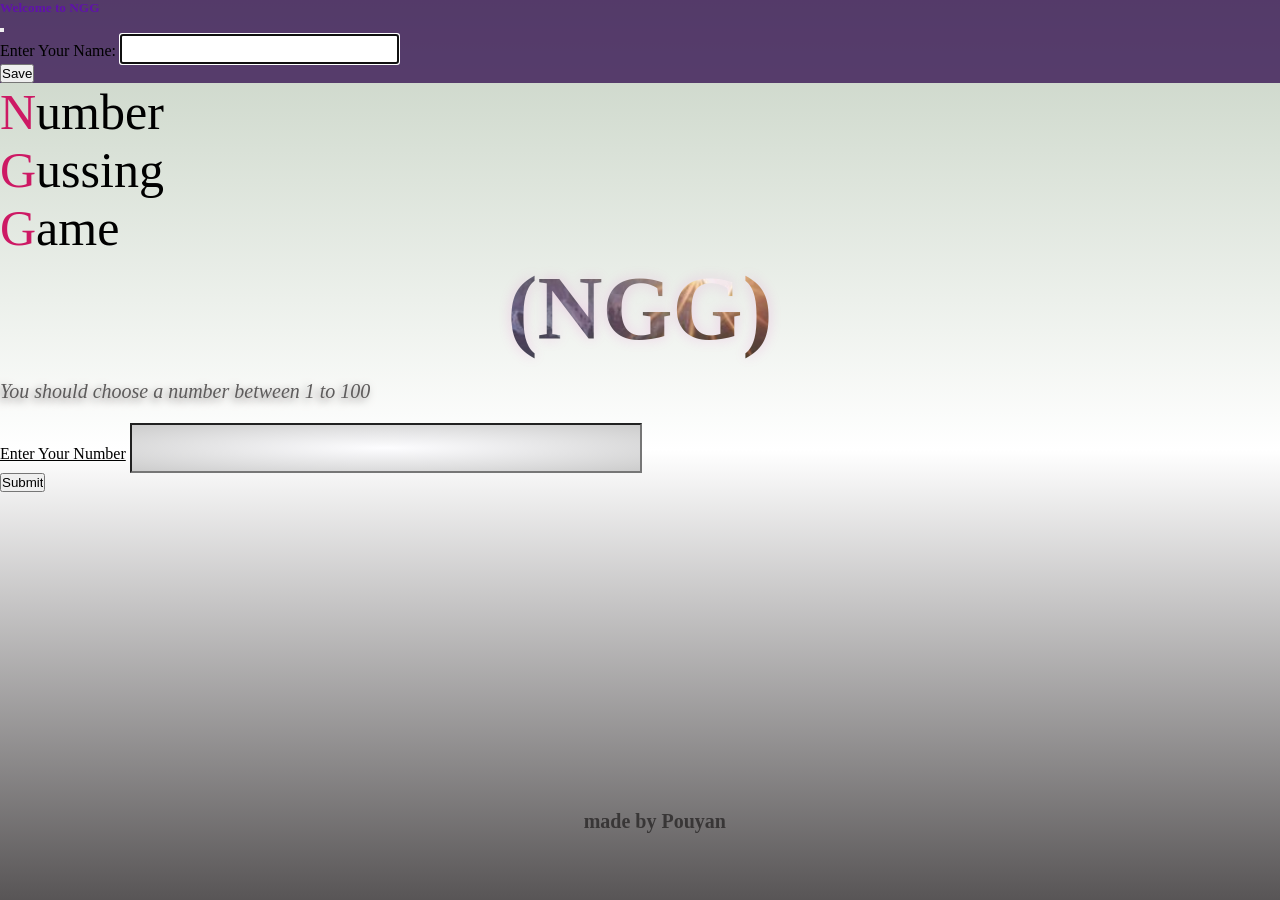
==== commit ab20e4e0: "Refactoring and Add Over-Layer for games information" ====
--- a/GuessingNum.html
+++ b/GuessingNum.html
@@ -25,7 +25,7 @@
     <link rel="stylesheet" href="style.css" />
     <title>Document</title>
   </head>
-  <body class="body">
+  <body class="body" style="position: relative">
     <div class="modal">
       <div class="modal-dialog">
         <div class="modal-content">
@@ -57,7 +57,7 @@
         </div>
       </div>
     </div>
-    <audio class="looser" src="./voice/MediaBaz.net-Game - 02.mp3"></audio>
+    <audio class="loser-sound" src="./voice/MediaBaz.net-Game - 02.mp3"></audio>
     <audio
       class="Winner"
       src="./voice/ta-da-brass-ensemble-fast-soundroll-1-00-01.mp3"
@@ -99,18 +99,28 @@
       <button id="reset-btn" onclick="reset()">Try Again!</button>
     </div>
     <h3>made by Pouyan</h3>
+    <div class="game-info">
+      <p>Games Played: <span class="games-counter-span"></span></p>
+      <p>Correct Guess: <span class="correct-gusses-span"></span></p>
+    </div>
 
     <script src="./bootstrap.bundle.min.js"></script>
     <script>
       let modal = document.querySelector(".modal");
       let btnClose = document.querySelectorAll(".closed");
       let getNameBtn = document.querySelector(".getname");
+      let nameInput = document.querySelector(".name-input");
+      let gameInfo = document.querySelector(".game-info");
+      let gamesCounterSpan = document.querySelector(".games-counter-span");
+      let correctGussesSpan = document.querySelector(".correct-gusses-span");
       let namevalue = "";
       let Num;
-      // debugger;
+      let chance;
+      let gamesCounter = 0;
+      let correctGuesses = 0;
+
       let subField = document.querySelector("#subField");
       let guessField = document.querySelector("#guess-field");
-      let chance;
       let rulePara = document.getElementById("rule-para");
       let paraContainer = document.querySelector(".para-container");
       let inputContainer = document.getElementById("input-container");
@@ -119,25 +129,12 @@
       let guessCountText = document.getElementById("guess-count-text");
       let resultTeller = document.getElementById("result-teller");
       let winnerAudio = document.querySelector(".Winner");
+      let loserAudio = document.querySelector(".loser-sound");
       let resetBtn = document.getElementById("reset-btn");
-      let nameInput = document.querySelector(".name-input");
-
       // just for showing previous guesses
-      // IMPORTANT
       let guessCount;
+
       startGame();
-
-      // (function () {
-      //   modal.style.display = "block";
-      //   modal.classList.add("faded");
-      //   nameInput.focus();
-      //   btnClose.forEach((item) => {
-      //     item.addEventListener("click", () => {
-      //       modal.style.display = "none";
-      //     });
-      //   });
-      // })();
-
       //close the modal with saving player name
       getNameBtn.addEventListener("click", () => {
         nameValue = nameInput.value;
@@ -147,9 +144,9 @@
           event.preventDefault();
           modal.style.display = "none";
           nameValue = nameInput.value;
+          gameInfo.classList.add("over-layer")
         }
       });
-
       guessField.addEventListener("keydown", (event) => {
         if (event.key === "Enter") {
           event.preventDefault();
@@ -158,9 +155,16 @@
       });
 
       function startGame() {
+        gamesCounterSpan.textContent = gamesCounter;
+        correctGussesSpan.textContent = correctGuesses;
+        console.log(correctGuesses, "win in start game");
+        console.log(gamesCounter, "game in start game");
+
         Num = Math.floor(Math.random() * 100);
+        console.log(Num);
+
         chance = 5;
-        guessCount = 1
+        guessCount = 1;
 
         // reset input
         guessField.value = "";
@@ -171,26 +175,25 @@
         guessCountText.innerHTML = "";
         resultTeller.innerHTML = "";
 
-
         // reset UI
+        gameInfo.classList.remove("over-layer")
         rulePara.style.display = "block";
         inputContainer.style.display = "block";
         subField.style.display = "block";
         resetBtn.style.display = "none";
-        //added
-        guessCountText.style = "none"
-        resultTeller.style = "none"
-        paraContainer.classList.remove("loose-scene");
-        paraContainer.classList.add("para-container-styles");
+        guessCountText.style = "none";
+        resultTeller.style = "none";
+        paraContainer.style = "none";
+        paraContainer.classList.remove("lose-scene");
+        paraContainer.classList.remove("para-container-styles");
         guessHistory.classList.remove("showRealNum");
 
-
-        // حذف پیام برد یا باخت قبلی
+        // remove divs that made for showing player win/lose state
         document
           .querySelectorAll(".changingBGC, .words")
           .forEach((el) => el.remove());
 
-        // نمایش مودال دوباره
+        // showing modal
         modal.style.display = "block";
         modal.style.display = "block";
         modal.classList.add("faded");
@@ -198,6 +201,7 @@
         btnClose.forEach((item) => {
           item.addEventListener("click", () => {
             modal.style.display = "none";
+            gameInfo.classList.add("over-layer")
           });
         });
       }
@@ -221,24 +225,24 @@
         if (guessCount == 1) {
           guessHistory.innerHTML = "your Guesses were: ";
         }
+        // color of numbers in history part, depending on Guess
         if (Guess > Num) {
           guessSpan.classList.add("high-guess");
         } else if (Guess < Num) {
           guessSpan.classList.add("low-guess");
         }
         guessHistory.appendChild(guessSpan);
-
-        //an other way to do that
+        //an other way to do that instead of appendChild
         // guessHistory.innerHTML += `<span id="changer">${Guess}. </span>`
 
         //--------------------------------------------------------------------------------------------------------------------------------------------
 
+        // *When player Wins*
         if (Guess == Num) {
-          // *When player Win*
           winnerAudio.play();
-          guessHistory.style.display = "none";
-          guessCountText.style.display = "none";
-          resultTeller.style.display = "none";
+          paraContainer.style.display = "none";
+          correctGuesses++;
+          console.log(correctGuesses, "win");
 
           guessField.style.fontSize = "33px";
           guessField.style.fontWeight = "800";
@@ -260,42 +264,37 @@
             "Thaaaaaaaaaaaat's It! " + nameValue + " Win🏆"
           );
           div.appendChild(txt);
-          // let body =document.querySelector("body");
-          // body.appendChild(div);
-          // if you wanna uncomment these 3comments, remove the line below
+
           div.style.fontFamily =
             "'Lucida Sans', 'Lucida Sans Regular', 'Lucida Grande', 'Lucida Sans Unicode', Geneva, Verdana, sans-serif";
           div.style.fontSize = "24px";
           div.style.fontFamily = "fantasy";
           div.style.letterSpacing = "3px";
-          div.style.marginTop = "50px";
+          div.style.marginTop = "30px";
           div.style.color = "antiquewhite";
           div.style.padding = "28px";
           div.classList.add("changingBGC");
           guessField.insertAdjacentElement("afterend", div);
-          // guessField.setAttribute(disabled)
-
-          // -----------------------------------------------------
+
+          resetBtn.classList.remove("loser");
+          resetBtn.classList.add("winner");
+          resetBtn.style.display = "block";
         } else {
           //when player do not win and still continue the game
           chance--;
           // guessCountText is an info for showing remaining chance
           guessCountText.innerHTML = `<p> you have <span style="color:red">${chance}</span> Chance </p>`;
           guessCountText.style.fontSize = "18px";
-          // auto clear to write faster
+          // auto clear input
           guessField.value = "";
-          //for showing an alert which you are wrong.
-
+
+          // *When player loses*
           if (chance <= 0) {
+            loserAudio.play();
+            paraContainer.classList.remove("para-container-styles");
+            paraContainer.classList.add("lose-scene");
+
             resultTeller.style.display = "none";
-            paraContainer.classList.remove("para-container-styles");
-            paraContainer.classList.add("loose-scene");
-            function SoundH() {
-              let vv = document.querySelector(".looser");
-              vv.play();
-            }
-            SoundH();
-            //When player lost his chance ,user lose!
             rulePara.style.display = "none";
             inputContainer.style.display = "none";
             guessHistory.classList.add("showRealNum");
@@ -324,22 +323,13 @@
             div.classList.add("words");
             guessCountText.insertAdjacentElement("afterend", div);
 
+            resetBtn.classList.remove("winner");
+            resetBtn.classList.add("loser");
             resetBtn.style.display = "block";
           }
           if (chance == 1) {
             //When player has only one chance
-            if (Guess < Num) {
-              let resultTeller = document.getElementById("result-teller");
-              resultTeller.innerHTML = "your guess is Low";
-              resultTeller.style.color = "rgb(12, 12, 186)";
-              resultTeller.style.fontSize = "27px";
-            } else if (Guess > Num) {
-              let resultTeller = document.getElementById("result-teller");
-              resultTeller.innerHTML = "your guess is High";
-              resultTeller.style.color = "rgb(121, 13, 13)";
-              resultTeller.style.fontSize = "27px";
-            }
-            // for showing you have only on chance,alerting!
+            //for showing you have only on chance,alerting!
             guessCountText.innerHTML =
               nameValue + "!" + " You Have Only " + chance + " Chance!";
             guessCountText.style.textAlign = "center";
@@ -351,8 +341,6 @@
             guessCountText.style.fontSize = "29px";
             guessCountText.style.color = "antiquewhite";
           }
-          // we should write these two first but we get problem
-
           if (Guess < Num) {
             // when player guess is under the correct number
             let resultTeller = document.getElementById("result-teller");
@@ -379,7 +367,9 @@
         guessField.focus();
         guessCount++;
       }
+
       function reset() {
+        gamesCounter++;
         startGame();
       }
     </script>
--- a/style.css
+++ b/style.css
@@ -16,6 +16,7 @@
     rgb(88, 85, 86)
   );
   height: 100vh;
+  width: 100%;
 }
 .faded {
   background-color: rgba(50, 14, 78, 0.77);
@@ -68,6 +69,7 @@
   margin: auto;
   font-size: 32px;
   font-weight: 600;
+  text-align: center;
   transition: all 0.1s linear;
   background: radial-gradient(rgb(253, 253, 255), rgb(204, 204, 204));
   perspective: 1500px;
@@ -103,13 +105,13 @@
   gap: 15px;
   margin-left: 40px;
   border-left: 3px solid rgb(170, 16, 16);
-  padding: 3px 20px;
+  padding: 3px 15px;
 }
 .para-container-styles p {
   padding: 0;
   margin: 0;
 }
-.loose-scene p:not(:last-child) {
+.lose-scene p:not(:last-child) {
   margin-left: 20px;
 }
 
@@ -202,13 +204,10 @@
 #reset-btn {
   display: none;
   padding: 8px 13px;
-  border: 3.3px solid rgb(236, 81, 81);
   color: rgb(220, 227, 234);
-  background: rgb(175, 23, 41);
   font-size: 21px;
   border-radius: 12px;
   text-shadow: 0 0 3px whitesmoke;
-  box-shadow: 0 0 5px 4px inset rgb(65, 4, 3);
   transition: all 0.27s ease;
 }
 #reset-btn:hover {
@@ -217,6 +216,55 @@
   filter: contrast(160%);
   transform: scale(1.3);
 }
+.winner{
+  background: rgb(81, 175, 23);
+  border: 3.3px solid rgb(17, 106, 24);
+  box-shadow: 0 0 5px 4px inset rgb(5, 43, 2);
+}
+.loser{
+  background: rgb(175, 23, 41);
+  border: 3.3px solid rgb(236, 81, 81);
+  box-shadow: 0 0 5px 4px inset rgb(65, 4, 3);
+}
 #reset-btn:active {
   background-color: rgb(203, 74, 51);
 }
+
+.game-info{
+  display: none;
+}
+.over-layer{
+  display: flex;
+  flex-direction: column;
+  gap: 6px;
+  position: absolute;
+  rotate:-90deg;
+  top: 120px;
+  right:-31px;
+  padding: 12px 15px;
+  border: 2px solid rgb(10, 1, 1);
+  border-radius: 8px 8px 0 0 ;
+  font-size: 13px;
+  font-weight: 600;
+  /* text-shadow:  0 0 1px wheat; */
+  background-color: #e5d8d4d8;
+  box-shadow: 0 0 10px inset rgb(61, 61, 61), 0 0 5px inset rgb(255, 255, 255);
+  color: rgb(5, 41, 73);
+  animation: move-in 0.8s linear;
+}
+@keyframes move-in {
+  0%{
+    right: -260px;
+  }
+  100%{
+    right: -31px;
+  }
+}
+.over-layer p{
+  margin: 0%;
+}
+.over-layer p span{
+  font-weight: 800;
+  font-size: 16px;
+  color: rgb(24, 136, 192);
+}
